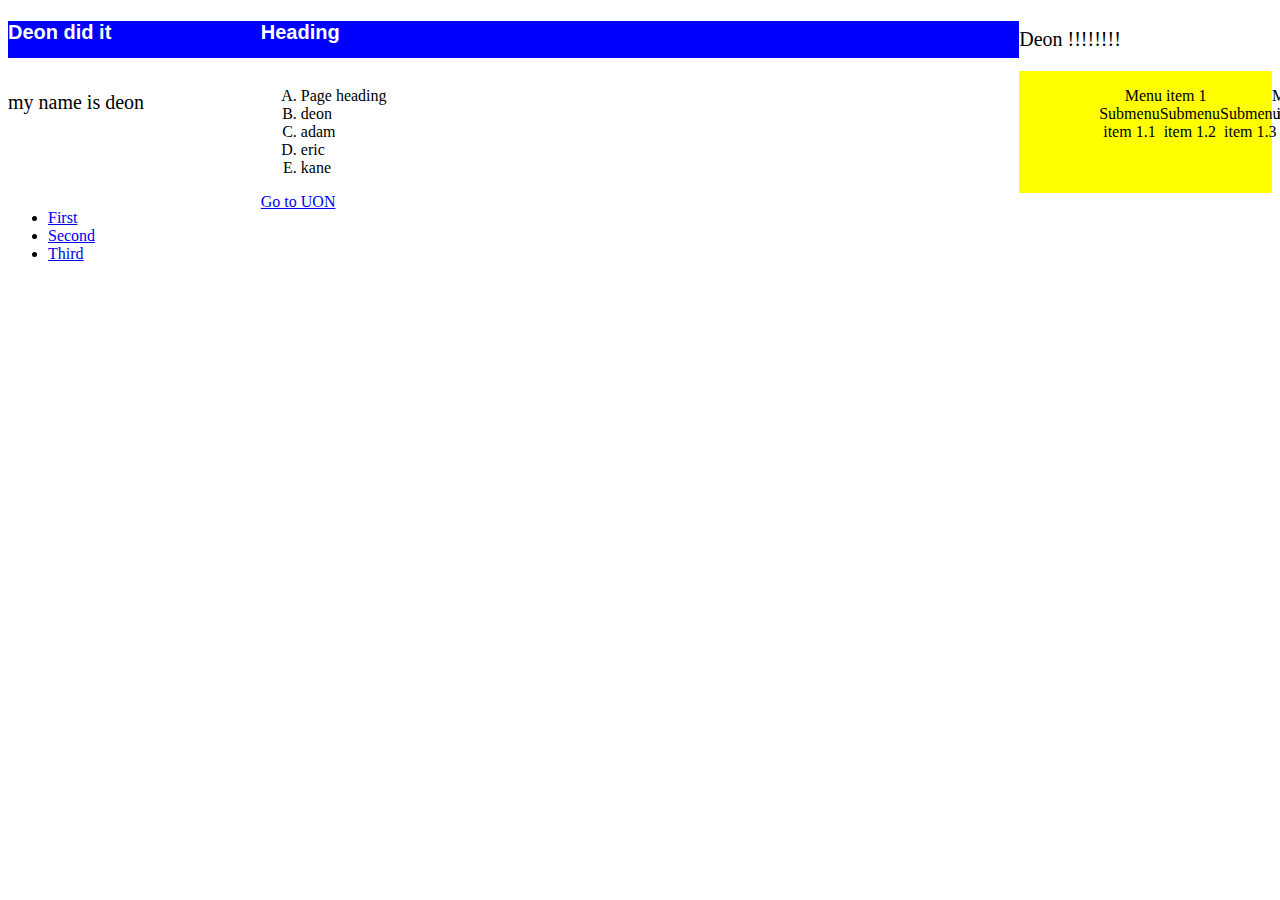
==== index.html @ 02760d1b "another_change" ====
<!DOCTYPE html>
<html lang="en">

<head>
    <meta charset="UTF-8">
    <meta name="viewport" content="width=device-width, initial-scale=1.0">
    <title>Document</title>
    <link rel="stylesheet" href="main.css" media="screen">
    <link rel="stylesheet" href="mobile.css" media="screen and (max-width: 800px)">
    <link rel="stylesheet" href="desktop.css" media="screen and (min-width: 800px)">
</head>


<body>
    <h1>Deon did it</h1>
    <h1>Heading</h1>
    <p>Deon !!!!!!!!</p>
<p>my name is deon
    <link rel="stylesheet" href="style.css">
<ol type="A">
    <li class="test">Page heading</li>
    <li>deon</li>
    <li>adam</li>
    <li>eric</li>
    <li>kane</li>
</ol>
<nav>
    <ul>
        <li>Menu item 1
            <ul>
                <li>Submenu item 1.1</li>
                <li>Submenu item 1.2</li>
                <li>Submenu item 1.3</li>
            </ul>
        </li>
        <li>Menu item 2</li>
            <ul>
                <li>Submenu item 2.1</li>
                <li>Submenu item 2.2</li>
                <li>Submenu item 2.3</li>
            </ul>
        </li>
        <li>Menu item 3
            <ul>
                <li>Submenu item 3.1</li>
                <li>Submenu item 3.2</li>
                <li>Submenu item 3.3</li>
            </ul>
        </li>
    </ul>
</nav>
<ul>
<li><a href="test.html">First</a></li>
<li><a href="second.html">Second</a></li>
<li><a href="third.html">Third</a></li>
</ul>
<a href="https://www.northampton.ac.uk/" target="_blank">Go to UON</a>
</body>

</html>
---- main.css ----
body {
    display: grid;
    grid-template-columns: 20% 60% 20%;
    grid-template-rows: auto;
    grid-template-areas:
    "header nav nav"
    "main main main"
    "footer footer footer";
}
h1 { color:white;
    background-color: blue;
    font-family:Ariel, Helvetica, sans-serif;
}

h1 { font-size: 20px
}

p { font-size: 20px
}

li:hover {
    background-color: red;
    cursor: pointer;
}

nav {
    background-color: yellow;
}

nav ul {
    list-style: none;
    display: flex;
    justify-content: space-around;
    text-align: center;
}

nav > ul > li {
    position: relative;
    width: 100%;
}
---- mobile.css ----
body {
    display: grid;
    grid-template-columns: 100%;
    grid-template-rows: auto;
    grid-template-areas:
    "header"
    "nav"
    "main"
    "aside"
    "footer";
    background-color: blue;
}
nav {
    display: none;
    background-color: yellow;
    position: fixed;
    top: 0;
    left: 50%;
    width: 50%;
    height: 100vh;
}

#clicked:target nav {
    display: block;
}
---- desktop.css ----
body {
    display: grid;
    grid-template-columns: 20% auto 20%;
    grid-template-rows: auto;
    grid-template-areas:
    "header nav nav"
    "main main main"
    "footer footer footer"
    ;
}
---- style.css ----
body {
    display: grid;
    grid-template-columns: 20% 60% 20%;
    grid-template-rows: auto;
    grid-template-areas:
    "header nav nav"
    "main main main"
    "footer footer footer";
}
h1 { color:white;
    background-color: blue;
    font-family:Ariel, Helvetica, sans-serif;

}

h1 { font-size: 20px
}

p { font-size: 20px
}
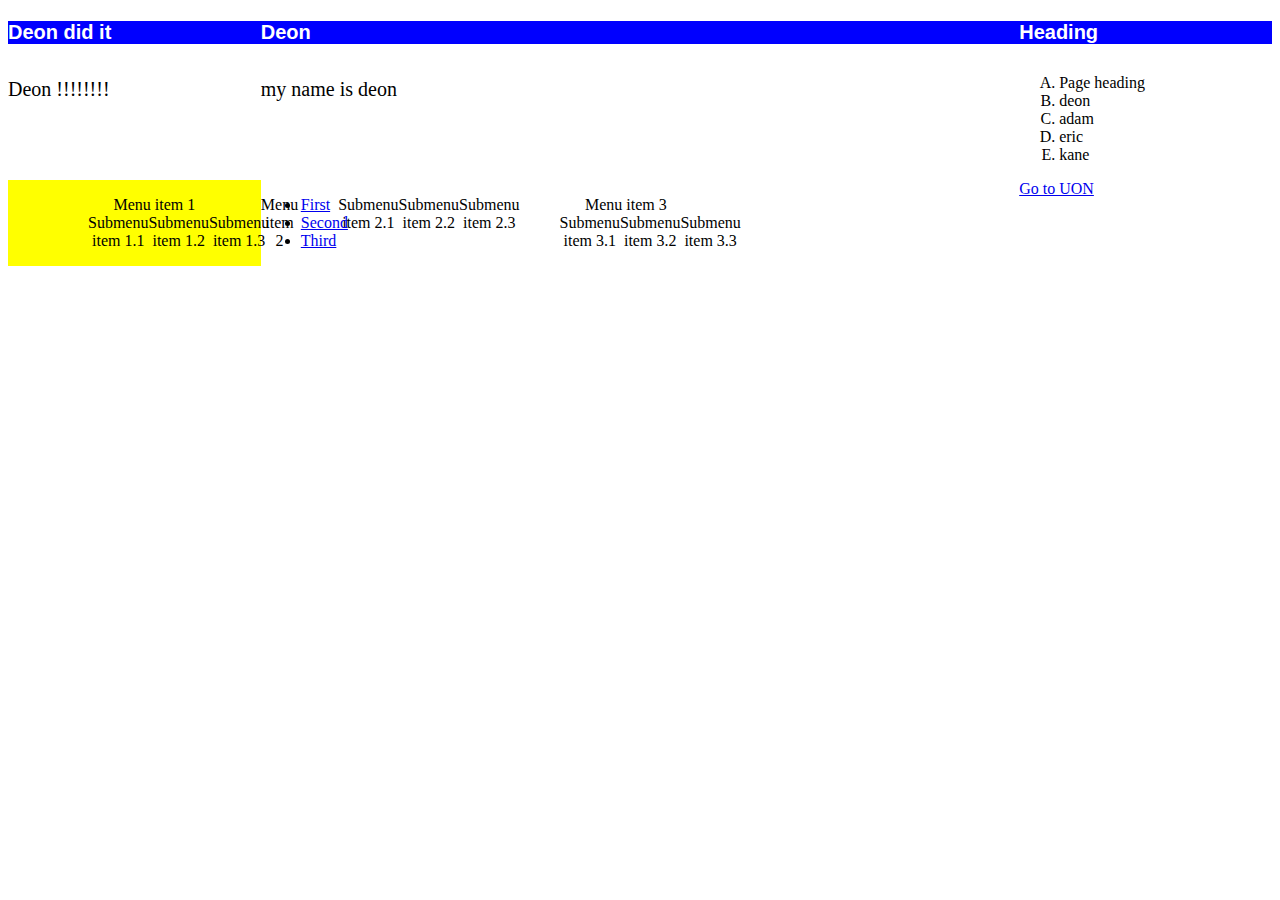
==== commit 2620f748: "Merge branch 'main' of https://github.com/Deon1000/Week-1" ====
--- a/index.html
+++ b/index.html
@@ -13,6 +13,7 @@
 
 <body>
     <h1>Deon did it</h1>
+    <h1>Deon</h1>
     <h1>Heading</h1>
     <p>Deon !!!!!!!!</p>
 <p>my name is deon
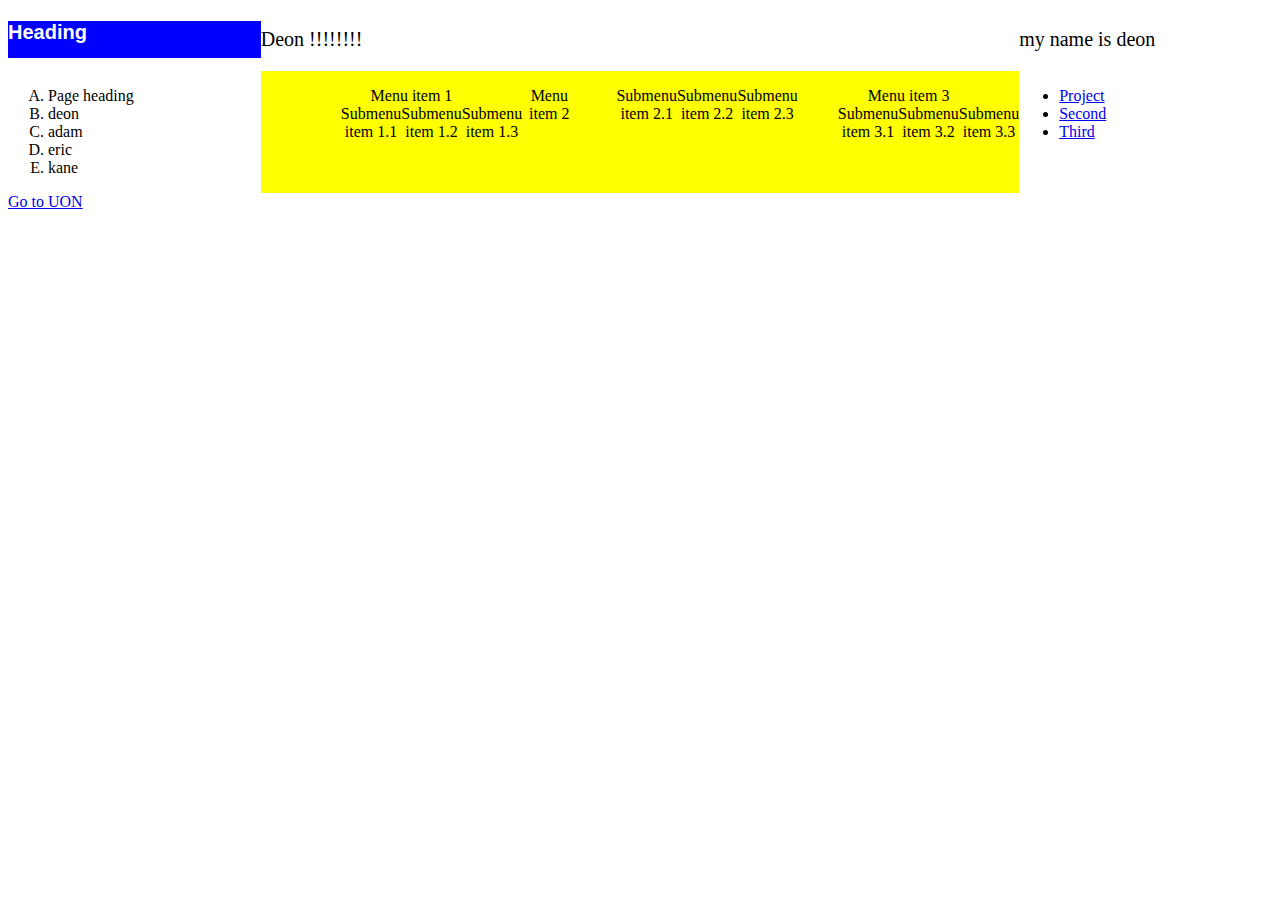
==== commit 33a50b41: "project" ====
--- a/index.html
+++ b/index.html
@@ -12,8 +12,6 @@
 
 
 <body>
-    <h1>Deon did it</h1>
-    <h1>Deon</h1>
     <h1>Heading</h1>
     <p>Deon !!!!!!!!</p>
 <p>my name is deon
@@ -51,7 +49,7 @@
     </ul>
 </nav>
 <ul>
-<li><a href="test.html">First</a></li>
+<li><a href="test.html">Project</a></li>
 <li><a href="second.html">Second</a></li>
 <li><a href="third.html">Third</a></li>
 </ul>
--- a/main.css
+++ b/main.css
@@ -4,8 +4,9 @@
     grid-template-rows: auto;
     grid-template-areas:
     "header nav nav"
-    "main main main"
-    "footer footer footer";
+    "nav main aside"
+    "footer footer footer"
+    ;
 }
 h1 { color:white;
     background-color: blue;
--- a/desktop.css
+++ b/desktop.css
@@ -1,10 +1,10 @@
 body {
     display: grid;
-    grid-template-columns: 20% auto 20%;
+    grid-template-columns: 20% 60% 20%;
     grid-template-rows: auto;
     grid-template-areas:
     "header nav nav"
-    "main main main"
+    "nav main aside"
     "footer footer footer"
     ;
 }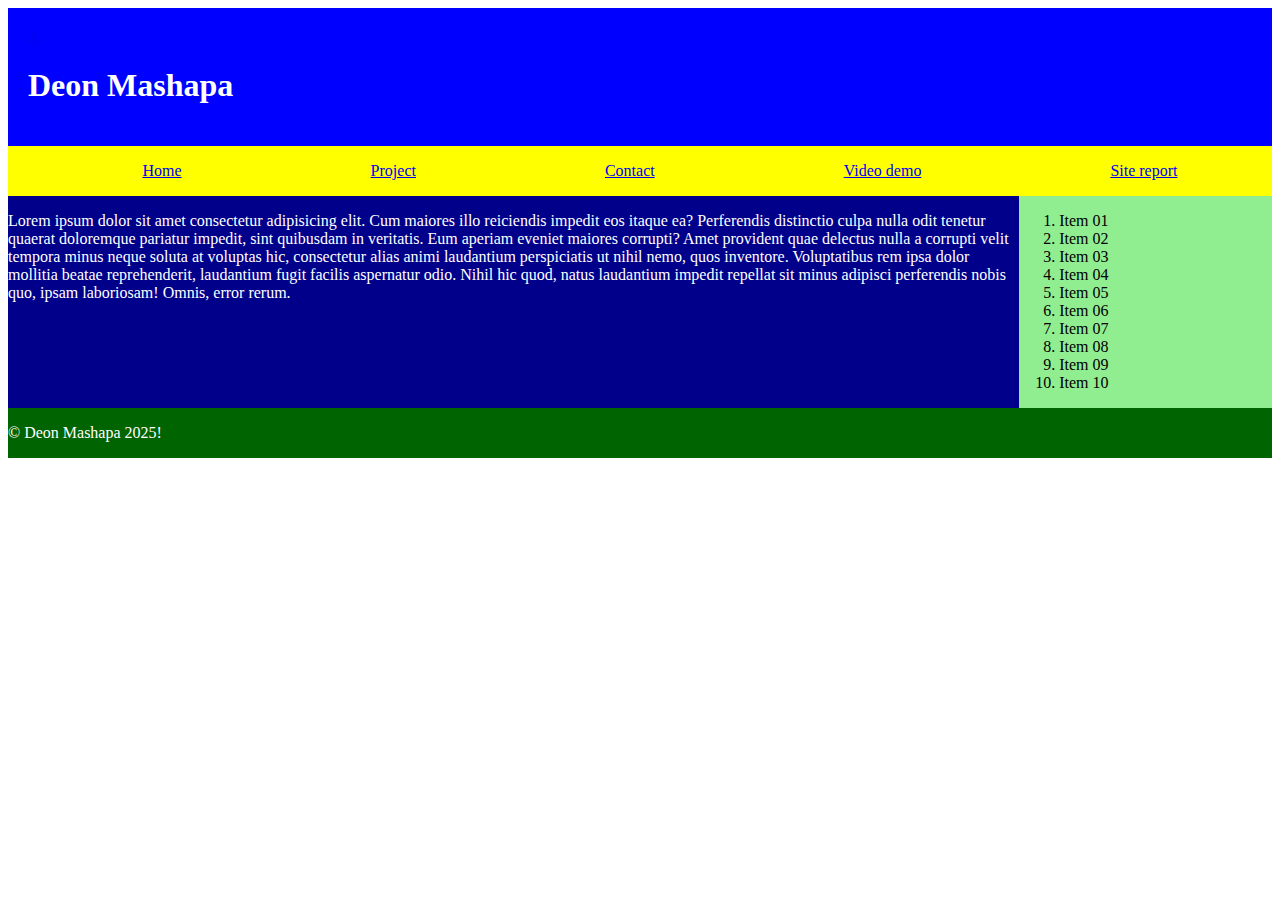
==== commit 39724f1b: "semantic tags" ====
--- a/index.html
+++ b/index.html
@@ -4,56 +4,62 @@
 <head>
     <meta charset="UTF-8">
     <meta name="viewport" content="width=device-width, initial-scale=1.0">
-    <title>Document</title>
-    <link rel="stylesheet" href="main.css" media="screen">
-    <link rel="stylesheet" href="mobile.css" media="screen and (max-width: 800px)">
-    <link rel="stylesheet" href="desktop.css" media="screen and (min-width: 800px)">
+    <title>Home Page</title>
+    <link rel="stylesheet" href="ind.main.css" media="screen">
+    <link rel="stylesheet" href="ind.mobile.css" media="screen and (max-width: 800px)">
+    <link rel="stylesheet" href="ind.desktop.css" media="screen and (min-width: 800px)">
 </head>
 
+<body id="clicked">
 
-<body>
-    <h1>Heading</h1>
-    <p>Deon !!!!!!!!</p>
-<p>my name is deon
-    <link rel="stylesheet" href="style.css">
-<ol type="A">
-    <li class="test">Page heading</li>
-    <li>deon</li>
-    <li>adam</li>
-    <li>eric</li>
-    <li>kane</li>
-</ol>
-<nav>
-    <ul>
-        <li>Menu item 1
-            <ul>
-                <li>Submenu item 1.1</li>
-                <li>Submenu item 1.2</li>
-                <li>Submenu item 1.3</li>
-            </ul>
-        </li>
-        <li>Menu item 2</li>
-            <ul>
-                <li>Submenu item 2.1</li>
-                <li>Submenu item 2.2</li>
-                <li>Submenu item 2.3</li>
-            </ul>
-        </li>
-        <li>Menu item 3
-            <ul>
-                <li>Submenu item 3.1</li>
-                <li>Submenu item 3.2</li>
-                <li>Submenu item 3.3</li>
-            </ul>
-        </li>
-    </ul>
-</nav>
-<ul>
-<li><a href="test.html">Project</a></li>
-<li><a href="second.html">Second</a></li>
-<li><a href="third.html">Third</a></li>
-</ul>
-<a href="https://www.northampton.ac.uk/" target="_blank">Go to UON</a>
+    <header>
+        <a href="#clicked" class="on showNav"></a>
+        <a href="#" class="off">X</a>
+        <div id="clicked">
+            
+        </div>
+
+        <h1>Deon Mashapa</h1>
+    </header>
+    <nav>
+        <ul>
+            <li><a href="index.html">Home</a></li>
+            <li><a href="project.html">Project</a></li>
+            <li><a href="contact.html">Contact</a></li>
+            <li><a href="video demo.html">Video demo</a></li>
+            <li><a href="#site report.html">Site report</a></li>
+        </ul>
+    </nav>
+    <main>
+        <p>Lorem ipsum dolor sit amet consectetur adipisicing elit. Cum maiores illo reiciendis impedit eos itaque ea?
+            Perferendis distinctio culpa nulla odit tenetur quaerat doloremque pariatur impedit, sint quibusdam in
+            veritatis.
+            Eum aperiam eveniet maiores corrupti? Amet provident quae delectus nulla a corrupti velit tempora minus
+            neque soluta at voluptas hic, consectetur alias animi laudantium perspiciatis ut nihil nemo, quos inventore.
+            Voluptatibus rem ipsa dolor mollitia beatae reprehenderit, laudantium fugit facilis aspernatur odio. Nihil
+            hic quod, natus laudantium impedit repellat sit minus adipisci perferendis nobis quo, ipsam laboriosam!
+            Omnis, error rerum.</p>
+    </main>
+    <aside>
+        <ol>
+            <li>Item 01</li>
+            <li>Item 02</li>
+            <li>Item 03</li>
+            <li>Item 04</li>
+            <li>Item 05</li>
+            <li>Item 06</li>
+            <li>Item 07</li>
+            <li>Item 08</li>
+            <li>Item 09</li>
+            <li>Item 10</li>
+        </ol>
+
+    </aside>
+    <footer id="this">
+        <p>
+            &copy; Deon Mashapa 2025!
+        </p>
+    </footer>
 </body>
 
 </html>--- a/ind.main.css
+++ b/ind.main.css
@@ -0,0 +1,50 @@
+body {
+    display: grid;
+    grid-template-columns: 20% 60% 20%;
+    grid-template-rows: auto;
+    grid-template-areas:
+        "header header header"
+        "nav nav nav"
+        "main main aside"
+        "footer footer footer"
+    ;
+}
+
+header {
+    background-color: blue;
+    color: white;
+    padding: 20px;
+    grid-area: header;
+}
+
+nav {
+    background-color: yellow;
+    grid-area: nav;
+}
+
+main {
+    background-color: darkblue;
+    color: white;
+    grid-area: main;
+}
+
+aside {
+    background-color: lightgreen;
+    grid-area: aside;
+}
+
+footer {
+    background-color: darkgreen;
+    color: white;
+    grid-area: footer;
+}
+footer:target {
+    background-color: yellow;
+}
+
+nav ul {
+    display: flex;
+    justify-content: space-around;
+    list-style: none;
+    text-align: center;
+}--- a/ind.mobile.css
+++ b/ind.mobile.css
@@ -0,0 +1,69 @@
+body {
+    display: grid;
+    grid-template-columns: 100%;
+    grid-template-rows: auto;
+    grid-template-areas:
+        "header"
+        "nav"
+        "main"
+        "aside"
+        "footer";
+}
+
+.showNav {
+    height: 0.8em;
+    width: 1.25em;
+    display: block;
+    border-top: 0.2em solid white;
+    border-bottom: 0.2em solid white;
+}
+
+.showNav::before {
+    content: '';
+    position: absolute;
+    width: 1.25em;
+    margin-top: 0.3em;
+    border-top: 0.2em solid #fff;
+}
+
+nav {
+    display: block;
+    background-color: yellow;
+    position: fixed;
+    top: 0;
+    left: 50%;
+    width: 50%;
+    height: 100vh;
+}
+
+#clicked .on {
+    display: block;
+}
+
+#clicked .off {
+    display: none;
+}
+
+#clicked:target .on {
+    display: none;
+}
+
+#clicked:target .off {
+    display: block;
+}
+
+#clicked .on {
+    display: block;
+}
+
+#clicked .off {
+    display: none;
+}
+
+nav ul {
+    display: flex;
+    justify-content: space-around;
+}
+#clicked:clicked ~ .nav-mobile {
+    display: block;
+   }--- a/ind.desktop.css
+++ b/ind.desktop.css
@@ -0,0 +1,11 @@
+body {
+    display: grid;
+    grid-template-columns: 20% 60% 20%;
+    grid-template-rows: auto;
+    grid-template-areas: 
+    "header header header"
+    "nav nav nav"
+    "main main aside"
+    "footer footer footer";
+    background-color: white;
+}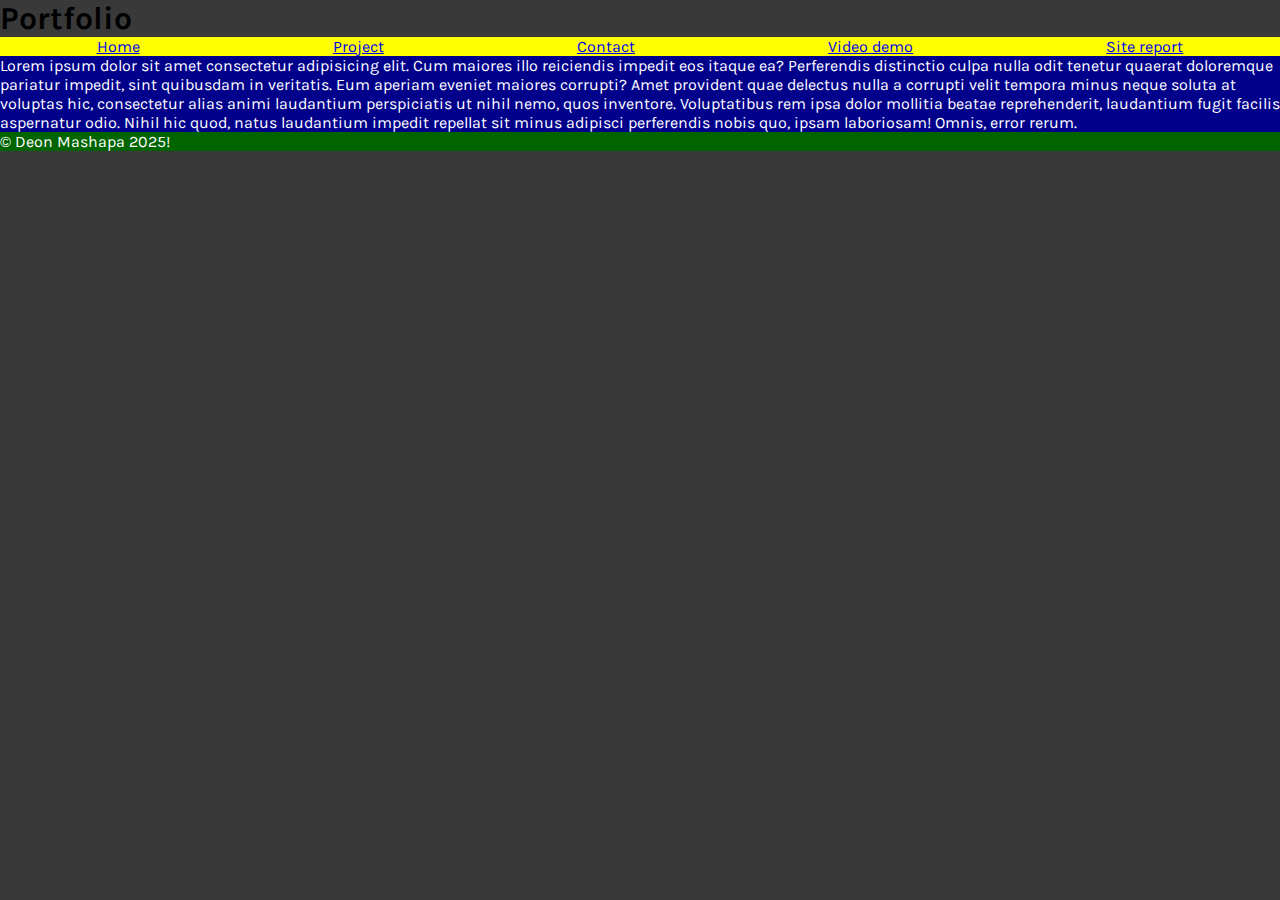
==== commit e2765e2c: "Fixed everything" ====
--- a/index.html
+++ b/index.html
@@ -5,21 +5,16 @@
     <meta charset="UTF-8">
     <meta name="viewport" content="width=device-width, initial-scale=1.0">
     <title>Home Page</title>
-    <link rel="stylesheet" href="ind.main.css" media="screen">
-    <link rel="stylesheet" href="ind.mobile.css" media="screen and (max-width: 800px)">
-    <link rel="stylesheet" href="ind.desktop.css" media="screen and (min-width: 800px)">
+    <link rel="stylesheet" href="stylesheet.css" media="screen">
+    <link rel="stylesheet" href="mobile.css" media="screen and (max-width: 800px)">
+    <link rel="stylesheet" href="desktop.css" media="screen and (min-width: 800px)">
 </head>
 
 <body id="clicked">
-
     <header>
         <a href="#clicked" class="on showNav"></a>
-        <a href="#" class="off">X</a>
-        <div id="clicked">
-            
-        </div>
-
-        <h1>Deon Mashapa</h1>
+        <a href="#" class="off showNav"></a>
+        <h1>Portfolio</h1>
     </header>
     <nav>
         <ul>
@@ -40,21 +35,6 @@
             hic quod, natus laudantium impedit repellat sit minus adipisci perferendis nobis quo, ipsam laboriosam!
             Omnis, error rerum.</p>
     </main>
-    <aside>
-        <ol>
-            <li>Item 01</li>
-            <li>Item 02</li>
-            <li>Item 03</li>
-            <li>Item 04</li>
-            <li>Item 05</li>
-            <li>Item 06</li>
-            <li>Item 07</li>
-            <li>Item 08</li>
-            <li>Item 09</li>
-            <li>Item 10</li>
-        </ol>
-
-    </aside>
     <footer id="this">
         <p>
             &copy; Deon Mashapa 2025!
--- a/stylesheet.css
+++ b/stylesheet.css
@@ -0,0 +1,85 @@
+@import url('https://fonts.googleapis.com/css2?family=Karla:ital,wght@0,200..800;1,200..800&display=swap');
+
+* {
+    margin: 0%;
+    padding: 0%;
+}
+
+nav {
+    background-color: yellow;
+    grid-area: nav;
+}
+
+main {
+    background-color: darkblue;
+    color: white;
+    grid-area: main;
+}
+
+aside {
+    background-color: lightgreen;
+    grid-area: aside;
+}
+
+footer {
+    background-color: darkgreen;
+    color: white;
+    grid-area: footer;
+}
+
+footer:target {
+    background-color: yellow;
+}
+
+nav ul {
+    display: flex;
+    justify-content: space-around;
+    list-style: none;
+    text-align: center;
+}
+
+form {
+    display: flex;
+    flex-direction: column;
+    align-items: center;
+    gap: 10px;
+    margin-top: 20px;
+}
+
+textarea {
+    resize: none;
+    width: 40%;
+    height: 25em;
+}
+
+.input-field {
+    font-size: 2.5em
+}
+
+input[type="submit"] {
+    width: 40%;
+    font-size: 1.5em;
+}
+
+.projects {
+    border: 1px solid black;
+    padding: 2em;
+    display: grid;
+    grid-template-columns: repeat(2, auto);
+}
+
+.projects .card {
+    margin: 1%;
+}
+
+.card img {
+    width: 100%;
+}
+
+p, a, h1, h2 {
+    font-family: 'Karla', sans-serif;
+}
+
+body {
+    background-color: rgb(57, 57, 57);
+}--- a/mobile.css
+++ b/mobile.css
@@ -0,0 +1,69 @@
+body {
+    display: grid;
+    grid-template-columns: 100%;
+    grid-template-rows: auto;
+    grid-template-areas:
+        "header"
+        "nav"
+        "main"
+        "aside"
+        "footer";
+}
+
+.showNav {
+    height: 0.8em;
+    width: 1.25em;
+    display: block;
+    border-top: 0.2em solid white;
+    border-bottom: 0.2em solid white;
+}
+
+.showNav::before {
+    content: '';
+    position: absolute;
+    width: 1.25em;
+    margin-top: 0.3em;
+    border-top: 0.2em solid #fff;
+}
+
+nav {
+    display: block;
+    background-color: yellow;
+    position: fixed;
+    top: 0;
+    left: 50%;
+    width: 50%;
+    height: 100vh;
+}
+
+nav ul {
+    flex-direction: column;
+    align-items: flex-start;
+    gap: 1em;
+}
+
+
+#clicked .on {
+    display: block;
+}
+
+#clicked .off {
+    display: none;
+}
+
+#clicked:target .on {
+    display: none;
+}
+
+#clicked:target .off {
+    display: block;
+}
+
+nav ul {
+    display: flex;
+    justify-content: space-around;
+}
+
+#clicked:target nav {
+    display: none;
+}--- a/desktop.css
+++ b/desktop.css
@@ -0,0 +1,11 @@
+body {
+    display: grid;
+    grid-template-columns: 20% 60% 20%;
+    grid-template-rows: auto;
+    grid-template-areas:
+        "header header header"
+        "nav nav nav"
+        "main main main"
+        "footer footer footer"
+    ;
+}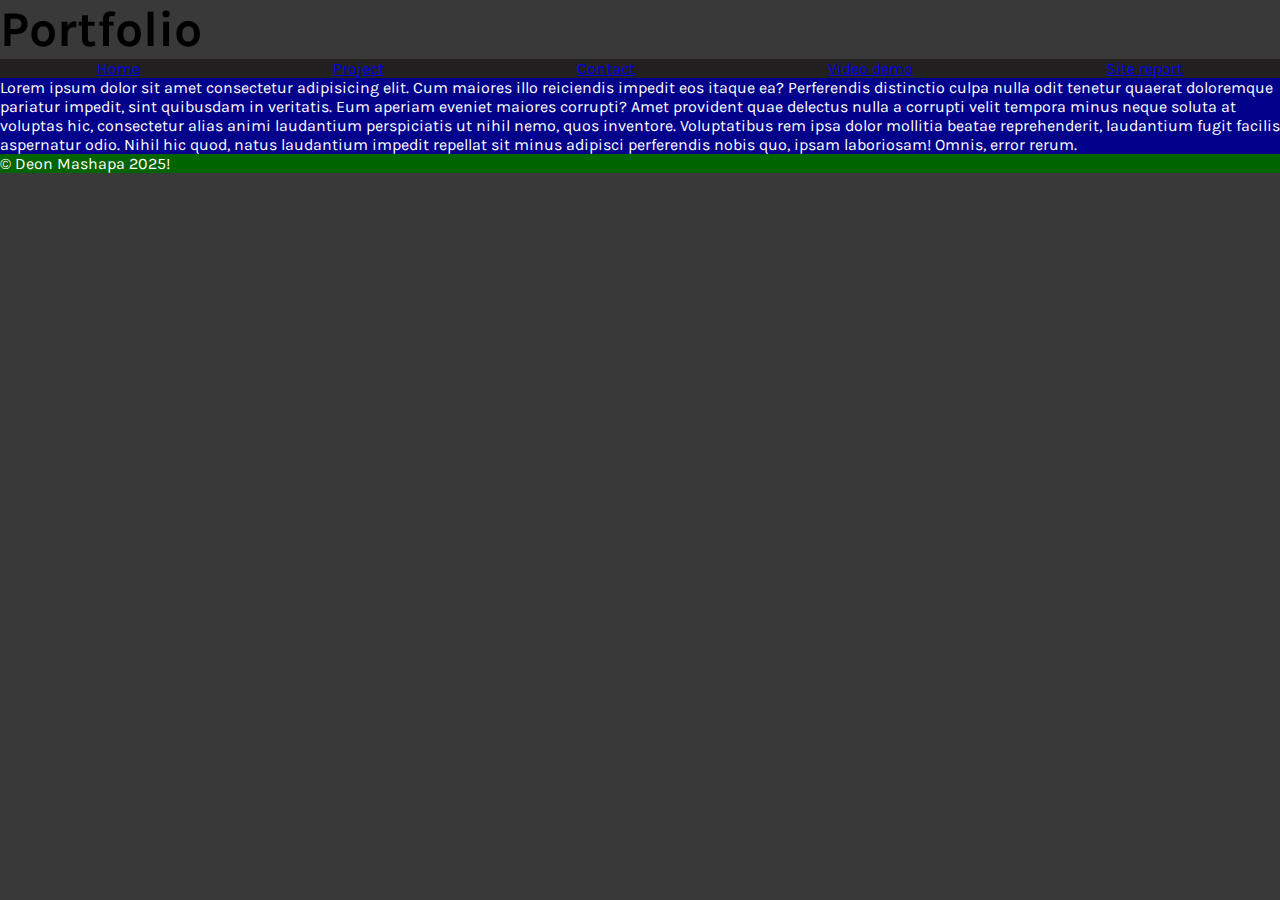
==== commit b37bb9cd: "h1 tag increasing font" ====
--- a/index.html
+++ b/index.html
@@ -21,8 +21,8 @@
             <li><a href="index.html">Home</a></li>
             <li><a href="project.html">Project</a></li>
             <li><a href="contact.html">Contact</a></li>
-            <li><a href="video demo.html">Video demo</a></li>
-            <li><a href="#site report.html">Site report</a></li>
+            <li><a href="videodemo.html">Video demo</a></li>
+            <li><a href="sitereport.html">Site report</a></li>
         </ul>
     </nav>
     <main>
--- a/stylesheet.css
+++ b/stylesheet.css
@@ -6,7 +6,7 @@
 }
 
 nav {
-    background-color: yellow;
+    background-color: rgb(33, 31, 31);
     grid-area: nav;
 }
 
@@ -82,4 +82,8 @@
 
 body {
     background-color: rgb(57, 57, 57);
+}
+
+h1 {
+    font-size: 50px
 }--- a/mobile.css
+++ b/mobile.css
@@ -28,7 +28,7 @@
 
 nav {
     display: block;
-    background-color: yellow;
+    background-color: rgb(33, 31, 31);
     position: fixed;
     top: 0;
     left: 50%;
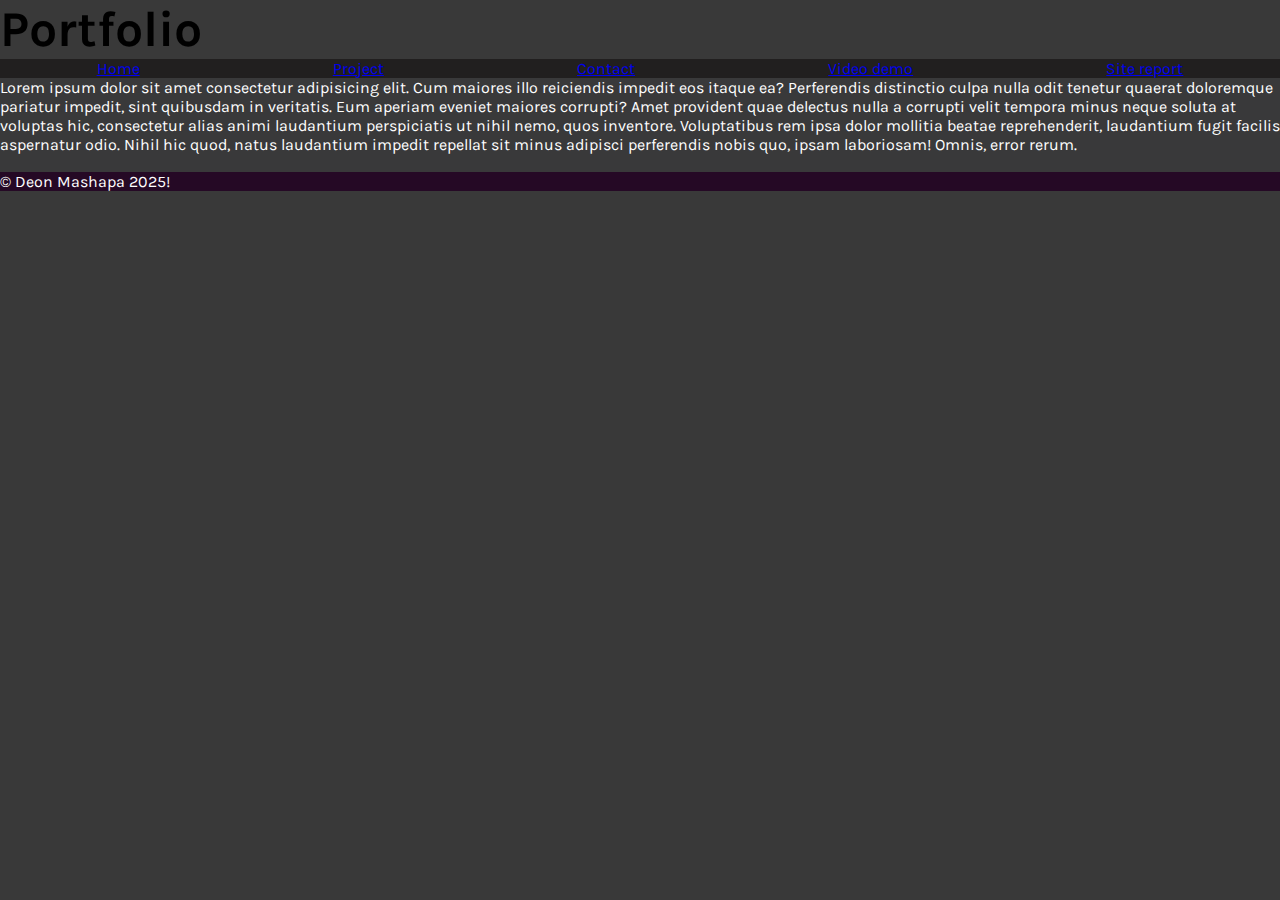
==== commit 5f171213: "commit for images on index and sitereport" ====
--- a/index.html
+++ b/index.html
@@ -34,6 +34,7 @@
             Voluptatibus rem ipsa dolor mollitia beatae reprehenderit, laudantium fugit facilis aspernatur odio. Nihil
             hic quod, natus laudantium impedit repellat sit minus adipisci perferendis nobis quo, ipsam laboriosam!
             Omnis, error rerum.</p>
+            <img src="c:/Users/dmash/Pictures/Bitmoji.PNG" alt="">
     </main>
     <footer id="this">
         <p>
--- a/stylesheet.css
+++ b/stylesheet.css
@@ -11,7 +11,7 @@
 }
 
 main {
-    background-color: darkblue;
+    background-color: rgb(57, 57, 58);
     color: white;
     grid-area: main;
 }
@@ -22,7 +22,7 @@
 }
 
 footer {
-    background-color: darkgreen;
+    background-color: rgb(37, 9, 37);
     color: white;
     grid-area: footer;
 }
@@ -86,4 +86,4 @@
 
 h1 {
     font-size: 50px
-}+}
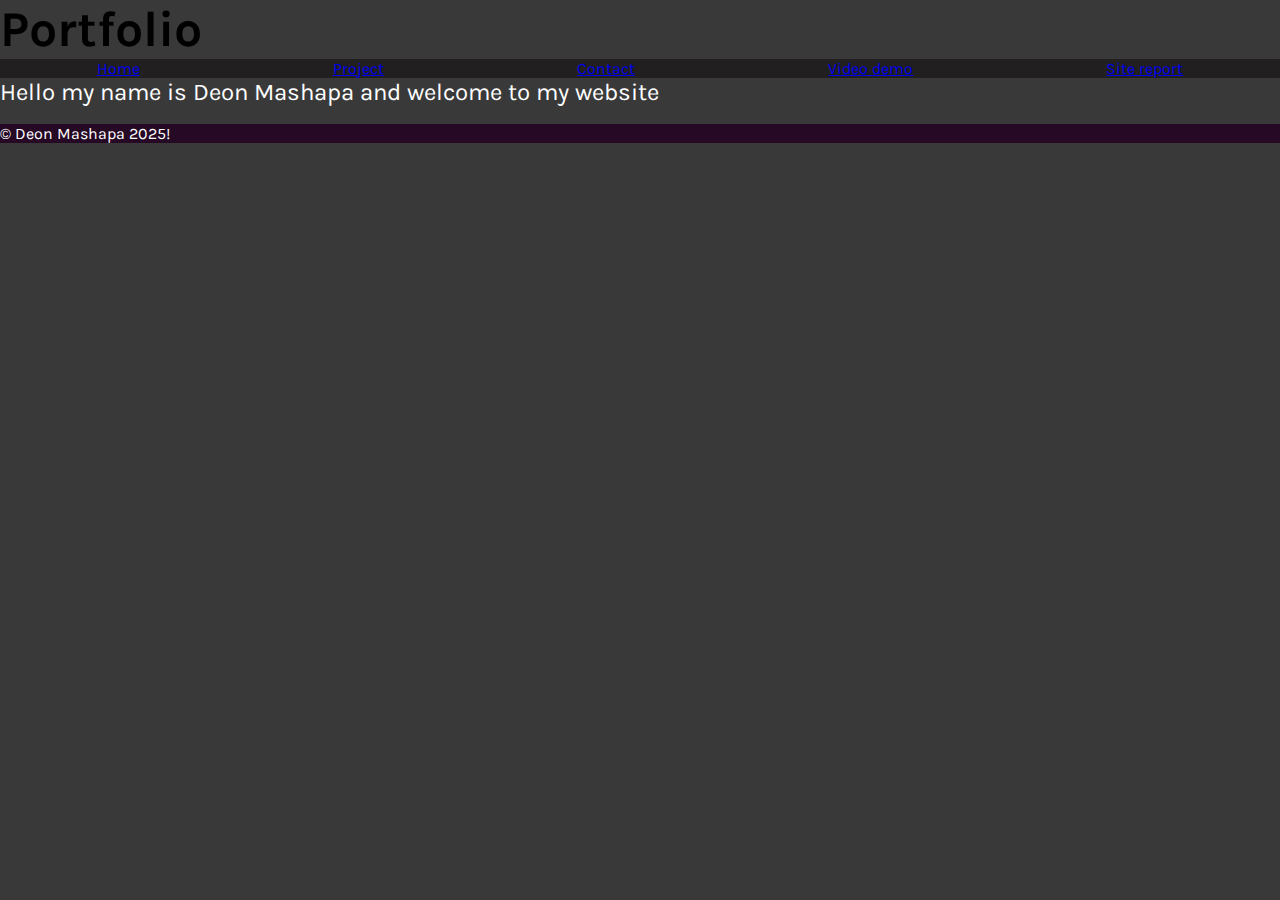
==== commit a99bc374: "changed content within p-tag" ====
--- a/index.html
+++ b/index.html
@@ -26,14 +26,7 @@
         </ul>
     </nav>
     <main>
-        <p>Lorem ipsum dolor sit amet consectetur adipisicing elit. Cum maiores illo reiciendis impedit eos itaque ea?
-            Perferendis distinctio culpa nulla odit tenetur quaerat doloremque pariatur impedit, sint quibusdam in
-            veritatis.
-            Eum aperiam eveniet maiores corrupti? Amet provident quae delectus nulla a corrupti velit tempora minus
-            neque soluta at voluptas hic, consectetur alias animi laudantium perspiciatis ut nihil nemo, quos inventore.
-            Voluptatibus rem ipsa dolor mollitia beatae reprehenderit, laudantium fugit facilis aspernatur odio. Nihil
-            hic quod, natus laudantium impedit repellat sit minus adipisci perferendis nobis quo, ipsam laboriosam!
-            Omnis, error rerum.</p>
+        <p style="font-size: 1.5em;">Hello my name is Deon Mashapa and welcome to my website</p>
             <img src="c:/Users/dmash/Pictures/Bitmoji.PNG" alt="">
     </main>
     <footer id="this">
